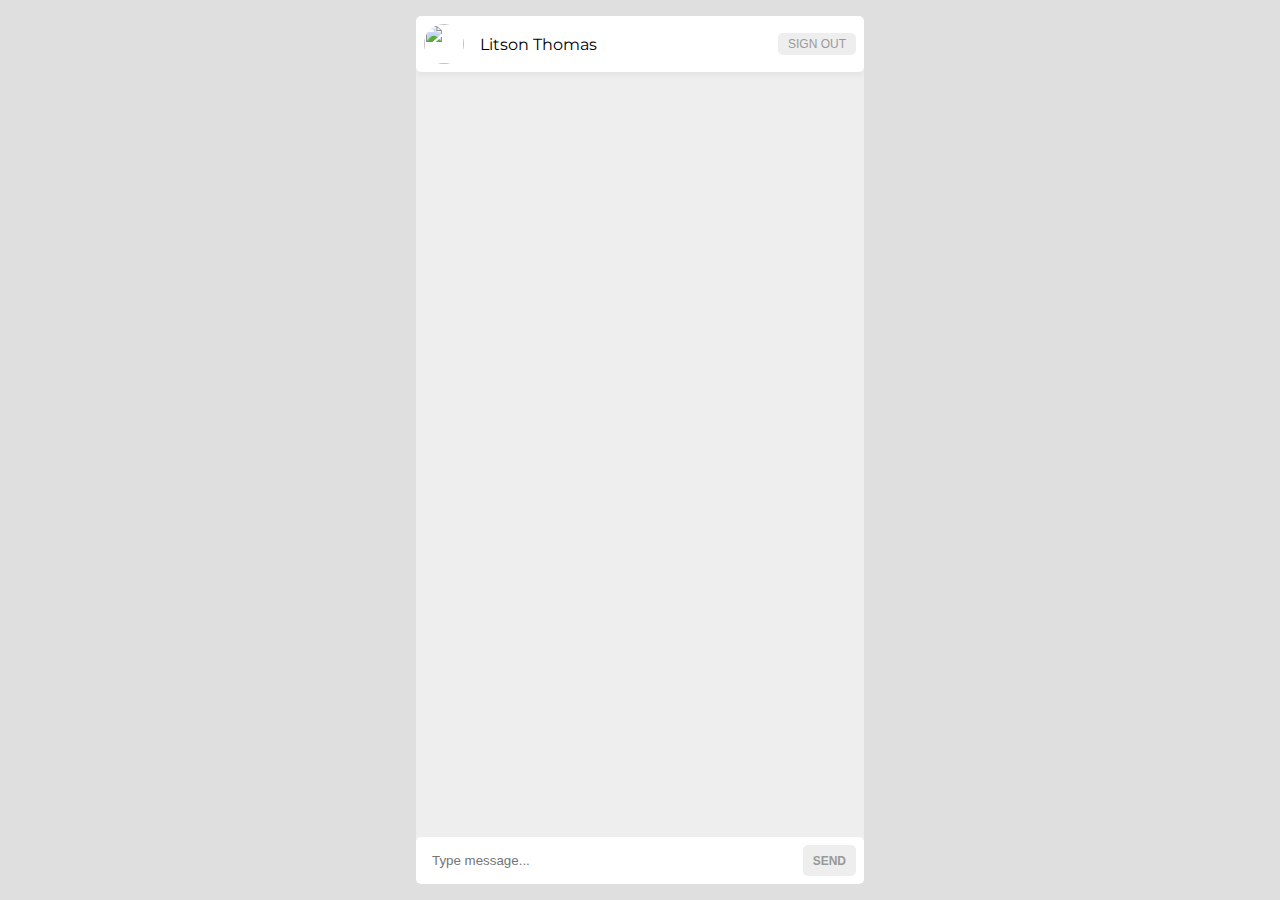
==== index.html @ 1211e6c6 "first commit" ====
<!DOCTYPE html>
<html lang="en">
<head>
    <meta charset="UTF-8">
    <meta http-equiv="X-UA-Compatible" content="IE=edge">
    <meta name="viewport" content="width=device-width, initial-scale=1.0">
    <title>Chat app</title>
    <link rel="preconnect" href="https://fonts.gstatic.com">
    <link href="https://fonts.googleapis.com/css2?family=Montserrat:wght@200;500;700&display=swap" rel="stylesheet">
    <link rel="stylesheet" href="styles.css">
</head>
<body>
    
    <div class="wrapper">
        <div class="chat">
            <div class="chat-header">
                <img src="https://thumbs.dreamstime.com/b/creative-illustration-default-avatar-profile-placeholder-isolated-background-art-design-grey-photo-blank-template-mockup-144849704.jpg" id="headerImage" class="avatar">
                <div class="name" id="headerName">Litson Thomas</div>
                <button class="sign-out">SIGN OUT</button>
            </div>
            <!-- messages section  -->
            <div class="chat-section"></div>
            <!-- enter message  -->
            <div class="enter-chat">
                <form id="send-message">
                    <input type="text" placeholder="Type message..." name="seraph_message" autocomplete="off">
                    <button type="submit" class="sign-out">SEND</button>
                </form>
            </div>
        </div>
    </div>

    <!-- The core Firebase JS SDK is always required and must be listed first -->
    <script src="https://www.gstatic.com/firebasejs/8.3.0/firebase-app.js"></script>
    <script src="https://www.gstatic.com/firebasejs/8.3.0/firebase-auth.js"></script>
    <script src="https://www.gstatic.com/firebasejs/8.3.0/firebase-firestore.js"></script>
    <script src="app.js"></script>
</body>
</html>
---- styles.css ----
*{
    margin: 0;
    padding: 0;
    box-sizing: border-box;
}

body{
    font-family: 'Montserrat', sans-serif;
    max-width: 100%;
    overflow: hidden;
    background: #dfdfdf;
}

.wrapper{
    max-width: 480px;
    width: 100%;
    margin: 0 auto;
    height: 100vh;
    padding: 1rem;
}

.chat{
    background: #eee;
    border-radius: 5px;
    height: 100%;
    /* box-shadow: 0px 15px 20px 5px rgba(0,0,0,0.08); */
    /* padding: 0.5rem; */
    position: relative;
    overflow: hidden;
}

.chat-header{
    background: #fff;
    box-shadow: 0px 4px 5px 0px rgba(0,0,0,0.04);
    border-radius: 5px;
    display: flex;
    width: 100%;
    justify-content: center;
    align-items: center;
    padding: 0.5rem;
}

.sign-out{
    background: #eee;
    border: none;
    outline: none;
    padding: 0.25rem 10px;
    font-size: 12px;
    border-radius: 5px;
    color: rgb(153, 153, 153);
    display: flex;
    justify-content: center;
    align-items: center;
}

.chat-header .name{
    margin-left: 1rem;
    flex-grow: 1;
}

.avatar{
    width: 40px;
    height: 40px;
    border-radius: 50%;
    object-fit: cover;
    object-position: center;
    background: #fff;
}
.chat-section{
    padding: 0.5rem;
    padding-bottom: 1rem;
    position: relative;
    overflow-y: auto;
    height: calc(100% - 100px);
}
.chat-section .item{
    display: flex;
    max-width: 85%;
    justify-content: flex-start;
    align-items: flex-start;
    margin-bottom: 1rem;
}
.chat-section .item img{
    margin-right: 0.5rem;
}
.chat-section .item .message{
    background: #fff;
    color: #000;
    padding: 1rem 1rem;
    border-radius: 10px 10px 10px 0px;
    font-size: 14px;
}
.chat-section .item .message h5{
    margin-bottom: 8px;
    font-size: 15px;
    letter-spacing: -0.5px;
}
.chat-section .item .message p{
    margin-bottom: 8px;
    font-weight: 400;
}
.chat-section .item .message small{
    font-size: 10px;
    color: #424242;
    opacity: 0.6;
}
.other-user{
    justify-content: flex-end !important;
    margin: 0 0 0 auto;
}
.other-user .message{
    background: #140f31 !important;
    color: #eee !important;
    border-radius: 10px 10px 0px 10px !important;
}
.other-user .message small{
    color: #ccc !important;
}

.enter-chat{
    position: absolute;
    left: 0;
    right: 0;
    bottom: 0;
    margin: 0 auto;
    background: #eee;
}
.enter-chat form{
    display: flex;
    justify-content: center;
    align-items: stretch;
    padding: 0.5rem;
    /* margin: 0.5rem; */
    background: #fff;
    border-radius: 5px;
    /* box-shadow: 0px 6px 7px 0px rgba(0,0,0,0.1); */
}
form input{
    padding: 0.5rem;
    background: transparent;
    border: none;
    outline: none;
    flex-grow: 1;
}
form button{
    padding: 0 0.5rem;
    font-size: 18px;
    font-weight: 700;
    background: transparent;
    border: none;
}

/* login page  */
.wrapper-login{
    height: 100vh;
    display: flex;
    justify-content: center;
    align-items: center;
    width: 100%;
    background: #eee;
}
.login{
    background: #fff;
    box-shadow: 0px 4px 8px 0px rgba(0,0,0,0.04);
    border: none;
    outline: none;
    padding: 1rem 1.5rem;
    border-radius: 5px;
    font-size: 14px;
    font-weight: 600;
}

/* Extra small devices (phones, 600px and down) */
@media only screen and (max-width: 600px) {
    .wrapper{
        padding: 0;
    }
    .enter-chat{
        position: fixed;
    }
}

/* Small devices (portrait tablets and large phones, 600px and up) */
@media only screen and (min-width: 600px) {
    .wrapper{
        padding: 0;
    }
    .enter-chat{
        position: fixed;
    }
}

/* Medium devices (landscape tablets, 768px and up) */
@media only screen and (min-width: 768px) {
    .wrapper{
        padding: 1rem;
    }
    .enter-chat{
        position: absolute;
    }
}

/* Large devices (laptops/desktops, 992px and up) */
@media only screen and (min-width: 992px) {
    .wrapper{
        padding: 1rem;
    }
    .enter-chat{
        position: absolute;
    }
}

/* Extra large devices (large laptops and desktops, 1200px and up) */
@media only screen and (min-width: 1200px) {
    .wrapper{
        padding: 1rem;
    }
    .enter-chat{
        position: absolute;
    }
}
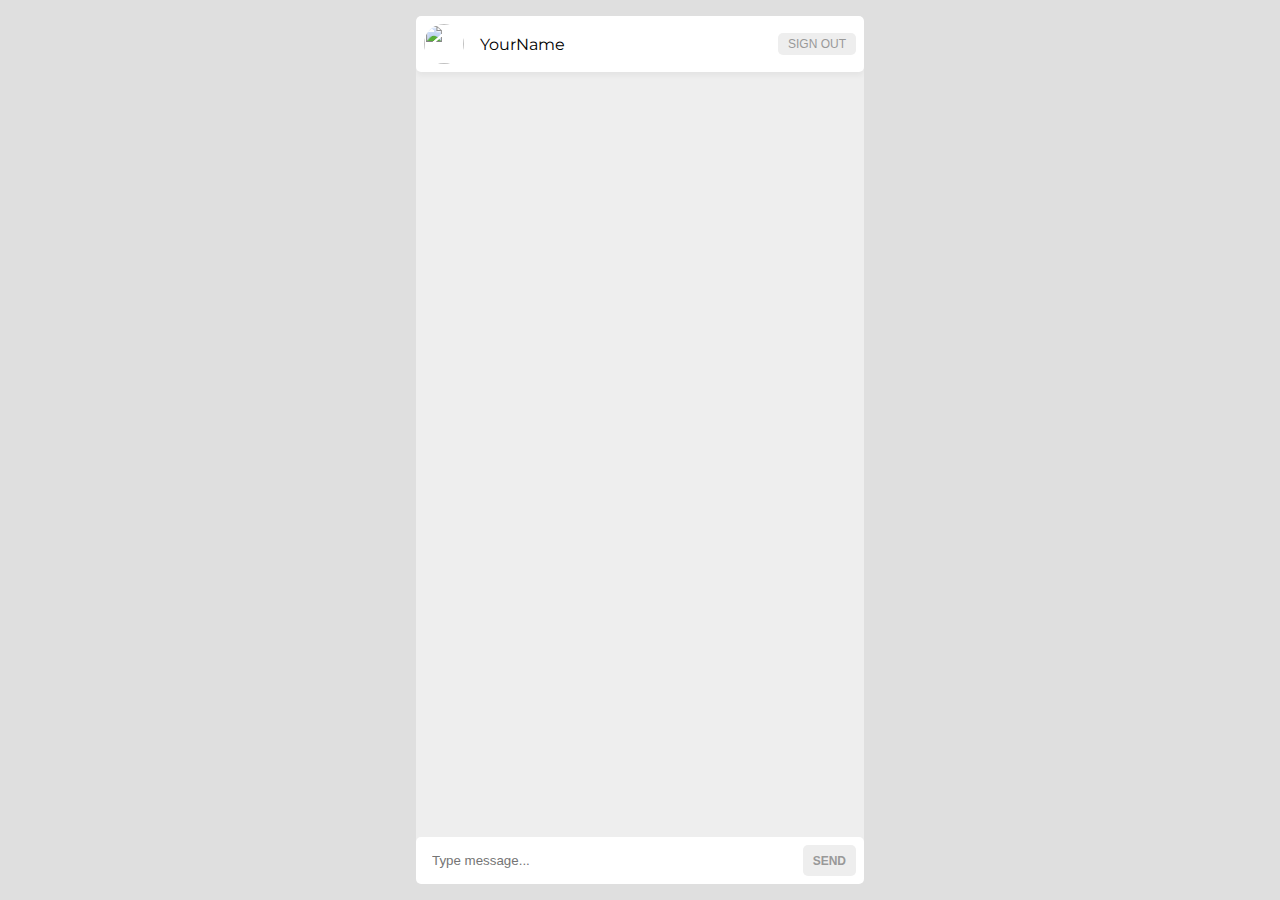
==== commit 1c260c3e: "first commit" ====
--- a/index.html
+++ b/index.html
@@ -4,7 +4,7 @@
     <meta charset="UTF-8">
     <meta http-equiv="X-UA-Compatible" content="IE=edge">
     <meta name="viewport" content="width=device-width, initial-scale=1.0">
-    <title>Chat app</title>
+    <title>ShopZoid | Group</title>
     <link rel="preconnect" href="https://fonts.gstatic.com">
     <link href="https://fonts.googleapis.com/css2?family=Montserrat:wght@200;500;700&display=swap" rel="stylesheet">
     <link rel="stylesheet" href="styles.css">
@@ -15,7 +15,7 @@
         <div class="chat">
             <div class="chat-header">
                 <img src="https://thumbs.dreamstime.com/b/creative-illustration-default-avatar-profile-placeholder-isolated-background-art-design-grey-photo-blank-template-mockup-144849704.jpg" id="headerImage" class="avatar">
-                <div class="name" id="headerName">Litson Thomas</div>
+                <div class="name" id="headerName">YourName</div>
                 <button class="sign-out">SIGN OUT</button>
             </div>
             <!-- messages section  -->
